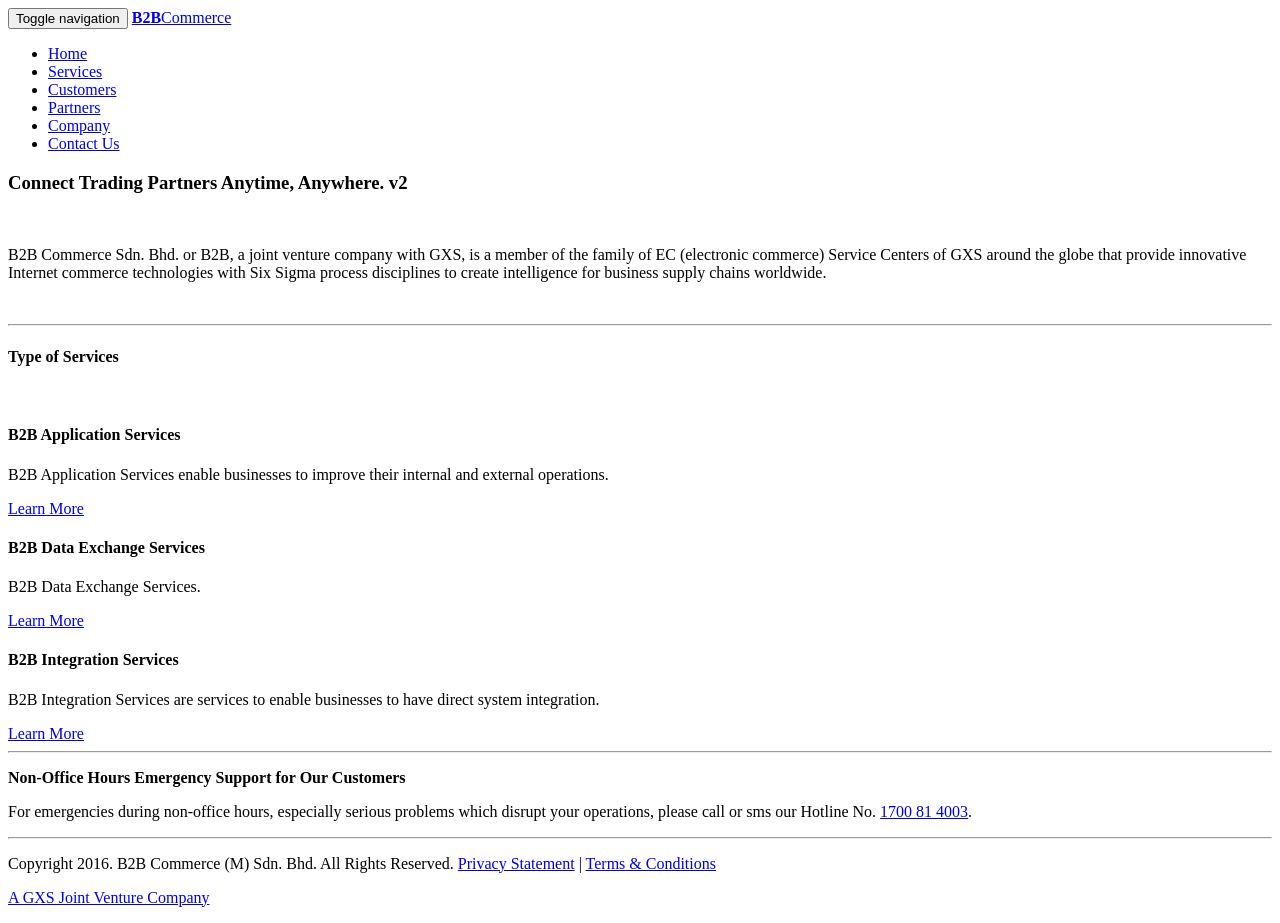
==== version/2/index.html @ c262702c "clean up - remove unneed files for now - add version 2" ====
<!DOCTYPE html>
<html lang="en">

<head>

    <meta charset="utf-8">
    <meta http-equiv="X-UA-Compatible" content="IE=edge">
    <meta name="viewport" content="width=device-width, initial-scale=1, maximum-scale=1, user-scalable=no">
    <meta name="description" content="">
    <meta name="author" content="brian chung">
	
	<link rel="icon" type="image/png" href="#" sizes="16x16">
	<meta name="keywords" content="">
	<meta http-equiv='cache-control' content='Public'>
	<meta http-equiv='expires' content='-1'>

<title>Home | B2B Commerce (M) Sdn Bhd</title>

    <!-- Bootstrap Core CSS -->
    <link href="css/bootstrap.min.css" rel="stylesheet">

    <!-- Custom CSS -->
    <link href="css/modern-business.min.css" rel="stylesheet">

    <!-- Custom Fonts -->
    <link href="font-awesome/css/font-awesome.min.css" rel="stylesheet" type="text/css">

    <!-- HTML5 Shim and Respond.js IE8 support of HTML5 elements and media queries -->
    <!-- WARNING: Respond.js doesn't work if you view the page via file:// -->
    <!--[if lt IE 9]>
        <script src="https://oss.maxcdn.com/libs/html5shiv/3.7.0/html5shiv.js"></script>
        <script src="https://oss.maxcdn.com/libs/respond.js/1.4.2/respond.min.js"></script>
    <![endif]-->

</head>

<body>

    <!-- Navigation -->
    <nav class="navbar navbar-inverse navbar-fixed-top" role="navigation">
        <div class="container">
            <!-- Brand and toggle get grouped for better mobile display -->
            <div class="navbar-header">
                <button type="button" class="navbar-toggle" data-toggle="collapse" data-target="#bs-example-navbar-collapse-1">
                    <span class="sr-only">Toggle navigation</span>
                    <span class="icon-bar"></span>
                    <span class="icon-bar"></span>
                    <span class="icon-bar"></span>
                </button>
                <a class="navbar-brand" href="index.html"><b>B2B</b>Commerce</a>
            </div>
            <!-- Collect the nav links, forms, and other content for toggling -->
            <div class="collapse navbar-collapse" id="bs-example-navbar-collapse-1">
                <ul class="nav navbar-nav navbar-right">
                    <li>
                        <a href="index.html">Home</a>
                    </li>
                    <li>
                        <a href="#">Services</a>
                    </li>
                    <li>
                        <a href="#">Customers</a>
                    </li>
					<li>
                        <a href="#">Partners</a>
                    </li>
					<li>
                        <a href="#">Company</a>
                    </li>
					<li>
                        <a href="#">Contact Us</a>
                    </li>
                </ul>
            </div>
            <!-- /.navbar-collapse -->
        </div>
        <!-- /.container -->
    </nav>

    <!-- Page Content -->
    <div class="container content">

        <!-- Marketing Icons Section -->
        <div class="row">
            <div class="col-lg-12">
                <h3 class="page-header">
                    Connect Trading Partners Anytime, Anywhere. v2
                </h3>
				<br>
					<p>
						B2B Commerce Sdn. Bhd. or B2B, a joint venture company with GXS, is a member of the family of EC (electronic commerce) Service Centers of GXS around the globe that provide innovative Internet commerce technologies with Six Sigma process disciplines to create intelligence for business supply chains worldwide.
					</p>
				<br>
            </div>

			<div class="col-lg-12">
				<hr>
				<h4 class="text-center">
					Type of Services
				</h4>
				<br>
			</div>

            <div class="col-md-4">
                <div class="panel panel-default">
                    <div class="panel-heading">
                        <h4><i class="fa fa-file-text-o"></i> B2B Application Services</h4>
                    </div>
                    <div class="panel-body">
                        <p>B2B Application Services enable businesses to improve their internal and external operations. </p>
                        <a href="#" class="btn btn-default">Learn More</a>
                    </div>
                </div>
            </div>
            <div class="col-md-4">
                <div class="panel panel-default">
                    <div class="panel-heading">
                        <h4><i class="fa fa-globe"></i> B2B Data Exchange Services</h4>
                    </div>
                    <div class="panel-body">
                        <p>B2B Data Exchange Services.</p>
                        <a href="#" class="btn btn-default">Learn More</a>
                    </div>
                </div>
            </div>
            <div class="col-md-4">
                <div class="panel panel-default">
                    <div class="panel-heading">
                        <h4><i class="fa fa-cog"></i> B2B Integration Services</h4>
                    </div>
                    <div class="panel-body">
                        <p>	B2B Integration Services are services to enable businesses to have direct system integration. </p>
                        <a href="#" class="btn btn-default">Learn More</a>
                    </div>
                </div>
            </div>
        </div>
        <!-- /.row -->

        <hr>

        <!-- Call to Action Section -->
        <div class="well">
            <div class="row">
                <div class="col-md-12">
                    <p><b>Non-Office Hours Emergency Support for Our Customers</b></p>

					<p>For emergencies during non-office hours, especially serious problems which disrupt your operations, please call or sms our 
							Hotline No. <a href="tel://1700 81 4003">1700 81 4003</a>. 
					</p>
                </div>
                <!--<div class="col-md-4">
                    <a class="btn btn-lg btn-default btn-block" href="#">Call to Action</a>
                </div>-->
            </div>
        </div>

        <hr>

        <!-- Footer -->
        <footer>
            <div class="row">
                <div class="col-lg-12">
                    <p><i class="fa fa-copyright"></i> Copyright 2016. B2B Commerce (M) Sdn. Bhd. All Rights Reserved. 
						<a class="" href="#">Privacy Statement</a> |  
						<a class="" href="#">Terms & Conditions </a>
					</p>
					<p>
						<a class="" href="#">A GXS Joint Venture Company </a>
					</p>
                </div>
            </div>
        </footer>

    </div>
    <!-- /.container -->

    <!-- jQuery -->
    <script src="js/jquery.js"></script>

    <!-- Bootstrap Core JavaScript -->
    <script src="js/bootstrap.min.js"></script>
</body>

</html>
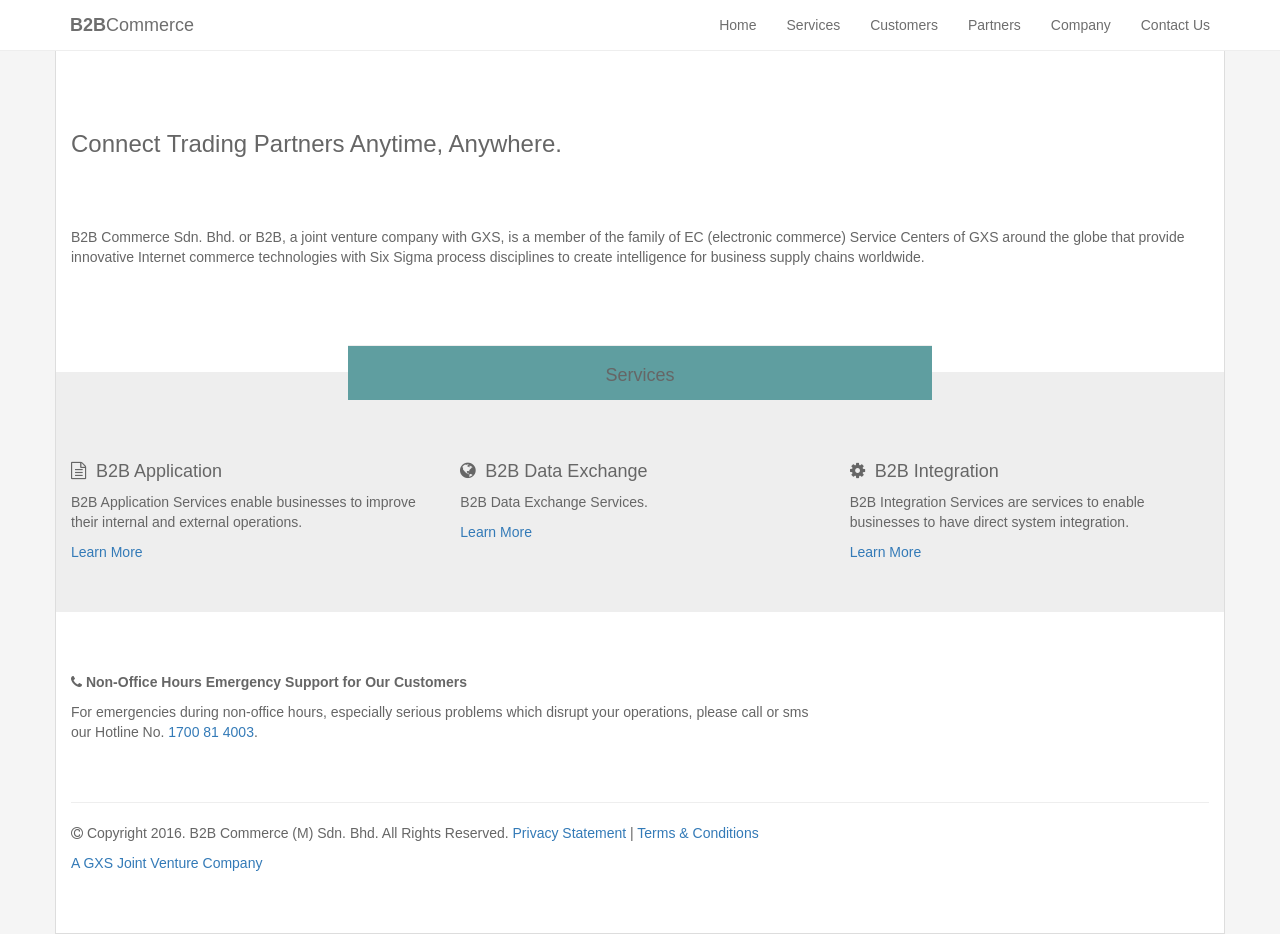
==== commit ca6f373a: "update version 2 design update" ====
--- a/version/2/index.html
+++ b/version/2/index.html
@@ -81,84 +81,75 @@
     <div class="container content">
 
         <!-- Marketing Icons Section -->
-        <div class="row">
-            <div class="col-lg-12">
-                <h3 class="page-header">
-                    Connect Trading Partners Anytime, Anywhere. v2
+        <div class="row intro-section">
+            <div class="col-lg-12 intro">
+                <h3>
+                    Connect Trading Partners Anytime, Anywhere.
                 </h3>
-				<br>
-					<p>
-						B2B Commerce Sdn. Bhd. or B2B, a joint venture company with GXS, is a member of the family of EC (electronic commerce) Service Centers of GXS around the globe that provide innovative Internet commerce technologies with Six Sigma process disciplines to create intelligence for business supply chains worldwide.
-					</p>
+			</div>
+	
+			 <div class="col-lg-12 intro">
+				<p>
+					B2B Commerce Sdn. Bhd. or B2B, a joint venture company with GXS, is a member of the family of EC (electronic commerce) Service Centers of GXS around the globe that provide innovative Internet commerce technologies with Six Sigma process disciplines to create intelligence for business supply chains worldwide.
+				</p>
 				<br>
             </div>
+		</div>
 
-			<div class="col-lg-12">
+		<div class="row">
+			<div class="service-title">
 				<hr>
 				<h4 class="text-center">
-					Type of Services
+					Services
 				</h4>
 				<br>
 			</div>
+		</div>	
 
+		<div class="row services-type">
             <div class="col-md-4">
-                <div class="panel panel-default">
-                    <div class="panel-heading">
-                        <h4><i class="fa fa-file-text-o"></i> B2B Application Services</h4>
-                    </div>
-                    <div class="panel-body">
-                        <p>B2B Application Services enable businesses to improve their internal and external operations. </p>
-                        <a href="#" class="btn btn-default">Learn More</a>
-                    </div>
-                </div>
+				<h4> 
+					<div class="icon"><i class="fa fa-file-text-o"></i> </div>
+					B2B Application
+				</h4>
+                <p>B2B Application Services enable businesses to improve their internal and external operations. </p>
+                <a href="#" class="">Learn More</a>
             </div>
             <div class="col-md-4">
-                <div class="panel panel-default">
-                    <div class="panel-heading">
-                        <h4><i class="fa fa-globe"></i> B2B Data Exchange Services</h4>
-                    </div>
-                    <div class="panel-body">
-                        <p>B2B Data Exchange Services.</p>
-                        <a href="#" class="btn btn-default">Learn More</a>
-                    </div>
-                </div>
+                <h4> 
+					<div class="icon"><i class="fa fa-globe"></i> </div>
+					B2B Data Exchange
+				</h4>
+                <p>B2B Data Exchange Services.</p>
+                 <a href="#" class="">Learn More</a>
             </div>
             <div class="col-md-4">
-                <div class="panel panel-default">
-                    <div class="panel-heading">
-                        <h4><i class="fa fa-cog"></i> B2B Integration Services</h4>
-                    </div>
-                    <div class="panel-body">
-                        <p>	B2B Integration Services are services to enable businesses to have direct system integration. </p>
-                        <a href="#" class="btn btn-default">Learn More</a>
-                    </div>
-                </div>
+                <h4>
+					<div class="icon"><i class="fa fa-cog"></i> </div>
+					B2B Integration
+				</h4>
+                <p>B2B Integration Services are services to enable businesses to have direct system integration. </p>
+                <a href="#" class="">Learn More</a>
             </div>
-        </div>
-        <!-- /.row -->
-
-        <hr>
+		</div>
 
         <!-- Call to Action Section -->
-        <div class="well">
-            <div class="row">
-                <div class="col-md-12">
-                    <p><b>Non-Office Hours Emergency Support for Our Customers</b></p>
-
-					<p>For emergencies during non-office hours, especially serious problems which disrupt your operations, please call or sms our 
-							Hotline No. <a href="tel://1700 81 4003">1700 81 4003</a>. 
+        <div class="row">
+            <div class="col-md-12 support">
+                    <p>
+						<i class="fa fa-phone" aria-hidden="true"></i>
+						<b>Non-Office Hours Emergency Support for Our Customers</b>
 					</p>
-                </div>
-                <!--<div class="col-md-4">
-                    <a class="btn btn-lg btn-default btn-block" href="#">Call to Action</a>
-                </div>-->
+					<p>
+						For emergencies during non-office hours, especially serious problems which disrupt your operations, please call or sms <br> our Hotline No. 
+						<a href="tel://1700 81 4003">1700 81 4003</a>. 
+					</p>
             </div>
         </div>
 
-        <hr>
-
         <!-- Footer -->
         <footer>
+			<hr>
             <div class="row">
                 <div class="col-lg-12">
                     <p><i class="fa fa-copyright"></i> Copyright 2016. B2B Commerce (M) Sdn. Bhd. All Rights Reserved. 
--- a/version/2/css/modern-business.min.css
+++ b/version/2/css/modern-business.min.css
@@ -0,0 +1,33 @@
+/*!
+ * Start Bootstrap - Modern Business HTML Template (http://startbootstrap.com)
+ * Code licensed under the Apache License v2.0.
+ * For details, see http://www.apache.org/licenses/LICENSE-2.0.
+ */
+body,html{height:100%;color:#666}
+body{padding-top:50px;background-color:#F5F5F5}
+.img-portfolio{margin-bottom:30px}
+.img-hover:hover{opacity:.8}
+header.carousel{height:50%}
+header.carousel .carousel-inner,header.carousel .item,header.carousel .item.active{height:100%}
+header.carousel .fill{width:100%;height:100%;background-position:center;background-size:cover}
+.error-404{font-size:100px}
+.price{display:block;font-size:50px;line-height:50px}
+.price sup{top:-20px;left:2px;font-size:20px}
+.period{display:block;font-style:italic}
+footer{margin:50px 0}
+.panel-default{min-height:176px}
+.panel-default>.panel-heading{background-color:#fff}
+.btn-default{position:absolute;bottom:30px;width:84%}
+nav.navbar{background-color:#fff}
+.navbar-inverse{border-color:#eee}
+#bs-example-navbar-collapse-1>ul>li>a,.navbar-inverse .navbar-brand,.navbar-inverse .navbar-brand:hover{color:#6E6E6E}
+#bs-example-navbar-collapse-1>ul>li>a:hover{background-color:#7AB9F0}
+.panel-heading i{color:#EF7B16}
+.content{border:1px solid #DDD;background-color:#fff}
+.intro,.support{margin:60px 0 0}
+.services-type{background-color:#eee;padding:80px 0 50px}
+.service-title{background-color:#5f9ea0;width:50%;margin:auto;position:relative;top:28px;height:55px}
+.icon{float:left;padding-right:10px}
+@media(max-width:991px){.customer-img,.img-related{margin-bottom:30px}}
+@media(max-width:767px){.img-portfolio{margin-bottom:15px}
+header.carousel .carousel{height:70%}}
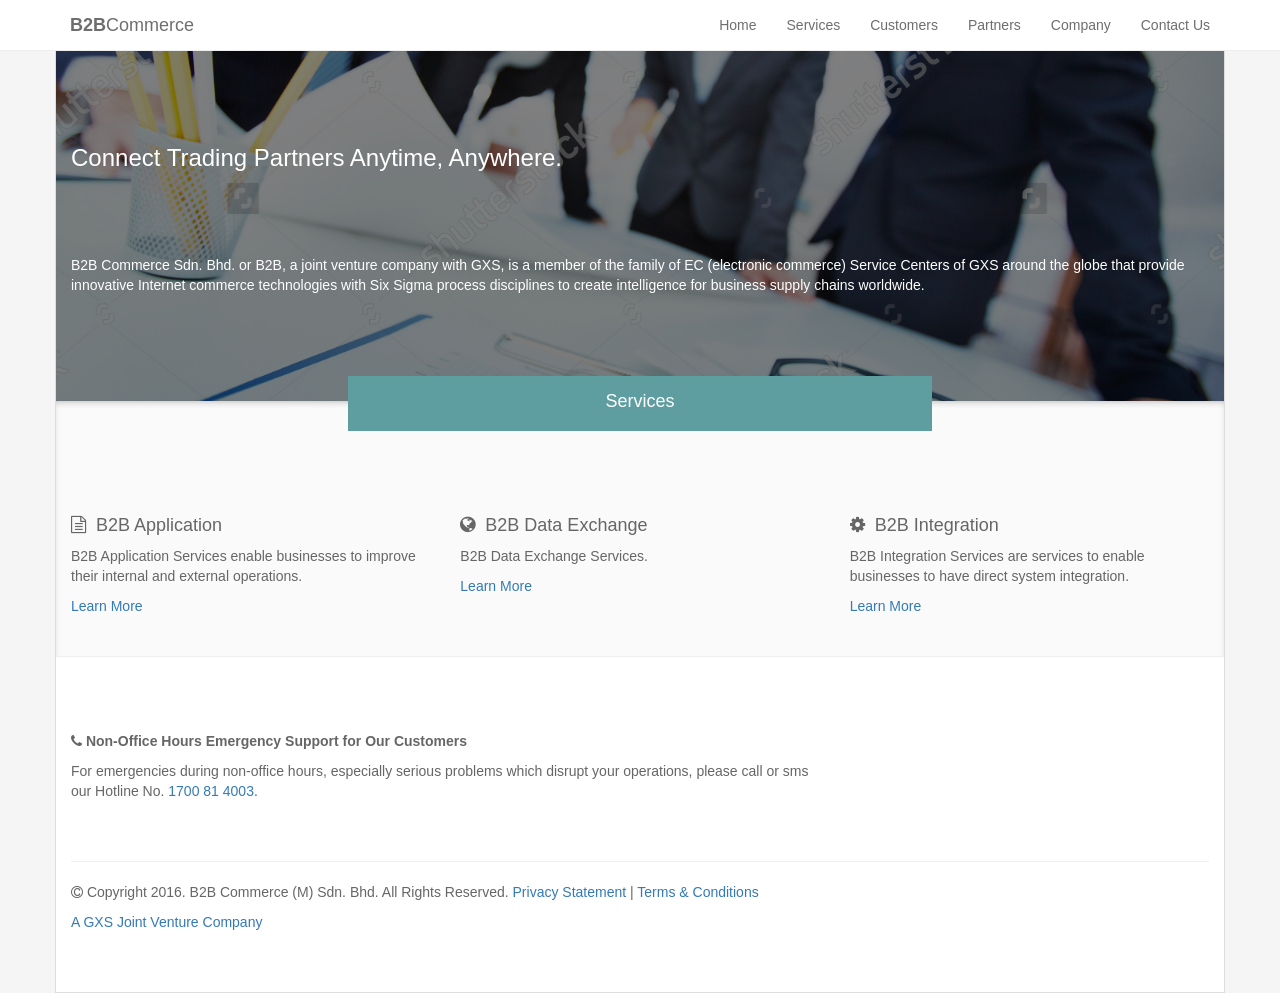
==== commit bc19847f: "ver 2 - update design" ====
--- a/version/2/index.html
+++ b/version/2/index.html
@@ -82,21 +82,26 @@
 
         <!-- Marketing Icons Section -->
         <div class="row intro-section">
-            <div class="col-lg-12 intro">
-                <h3>
-                    Connect Trading Partners Anytime, Anywhere.
-                </h3>
+			<div class="intro-container">
+				<div class="col-lg-12 intro">
+					<h3>
+						Connect Trading Partners Anytime, Anywhere.
+					</h3>
+				</div>
+		
+				 <div class="col-lg-12 intro">
+					<p>
+						B2B Commerce Sdn. Bhd. or B2B, a joint venture company with GXS, is a member of the family of EC (electronic commerce) Service Centers of GXS around the globe that provide innovative Internet commerce technologies with Six Sigma process disciplines to create intelligence for business supply chains worldwide.
+					</p>
+					<br>
+				</div>
 			</div>
-	
-			 <div class="col-lg-12 intro">
-				<p>
-					B2B Commerce Sdn. Bhd. or B2B, a joint venture company with GXS, is a member of the family of EC (electronic commerce) Service Centers of GXS around the globe that provide innovative Internet commerce technologies with Six Sigma process disciplines to create intelligence for business supply chains worldwide.
-				</p>
-				<br>
-            </div>
+			
+			
+			
 		</div>
 
-		<div class="row">
+		<!--<div class="row">
 			<div class="service-title">
 				<hr>
 				<h4 class="text-center">
@@ -104,9 +109,16 @@
 				</h4>
 				<br>
 			</div>
-		</div>	
+		</div>-->
 
 		<div class="row services-type">
+		
+			<div class="service-title">
+				<h4 class="text-center">
+					Services
+				</h4>
+			</div>
+		
             <div class="col-md-4">
 				<h4> 
 					<div class="icon"><i class="fa fa-file-text-o"></i> </div>
--- a/version/2/css/modern-business.min.css
+++ b/version/2/css/modern-business.min.css
@@ -24,9 +24,12 @@
 #bs-example-navbar-collapse-1>ul>li>a:hover{background-color:#7AB9F0}
 .panel-heading i{color:#EF7B16}
 .content{border:1px solid #DDD;background-color:#fff}
-.intro,.support{margin:60px 0 0}
-.services-type{background-color:#eee;padding:80px 0 50px}
-.service-title{background-color:#5f9ea0;width:50%;margin:auto;position:relative;top:28px;height:55px}
+.intro,.support{margin:74px 0 0}
+.services-type{background-color:#FAFAFA;padding:40px 0;-webkit-box-shadow:inset 0 4px 10px -6px rgba(128,128,128,1);-moz-box-shadow:inset 0 4px 10px -6px rgba(128,128,128,1);box-shadow:inset 0 4px 10px -6px rgba(128,128,128,1);border-bottom:1px solid #eee}
+.intro-section{background-image:url(../img/intro.jpg);background-position:center center;background-size:cover;height:350px}
+.intro-container{background:rgba(0,0,0,.5);display:inline-block;height:350px;color:#fff}
+.service-title{background-color:#5f9ea0;color:#fff;width:50%;margin:auto;position:relative;height:55px;top:-75px}
+.service-title h4{line-height:50px}
 .icon{float:left;padding-right:10px}
 @media(max-width:991px){.customer-img,.img-related{margin-bottom:30px}}
 @media(max-width:767px){.img-portfolio{margin-bottom:15px}
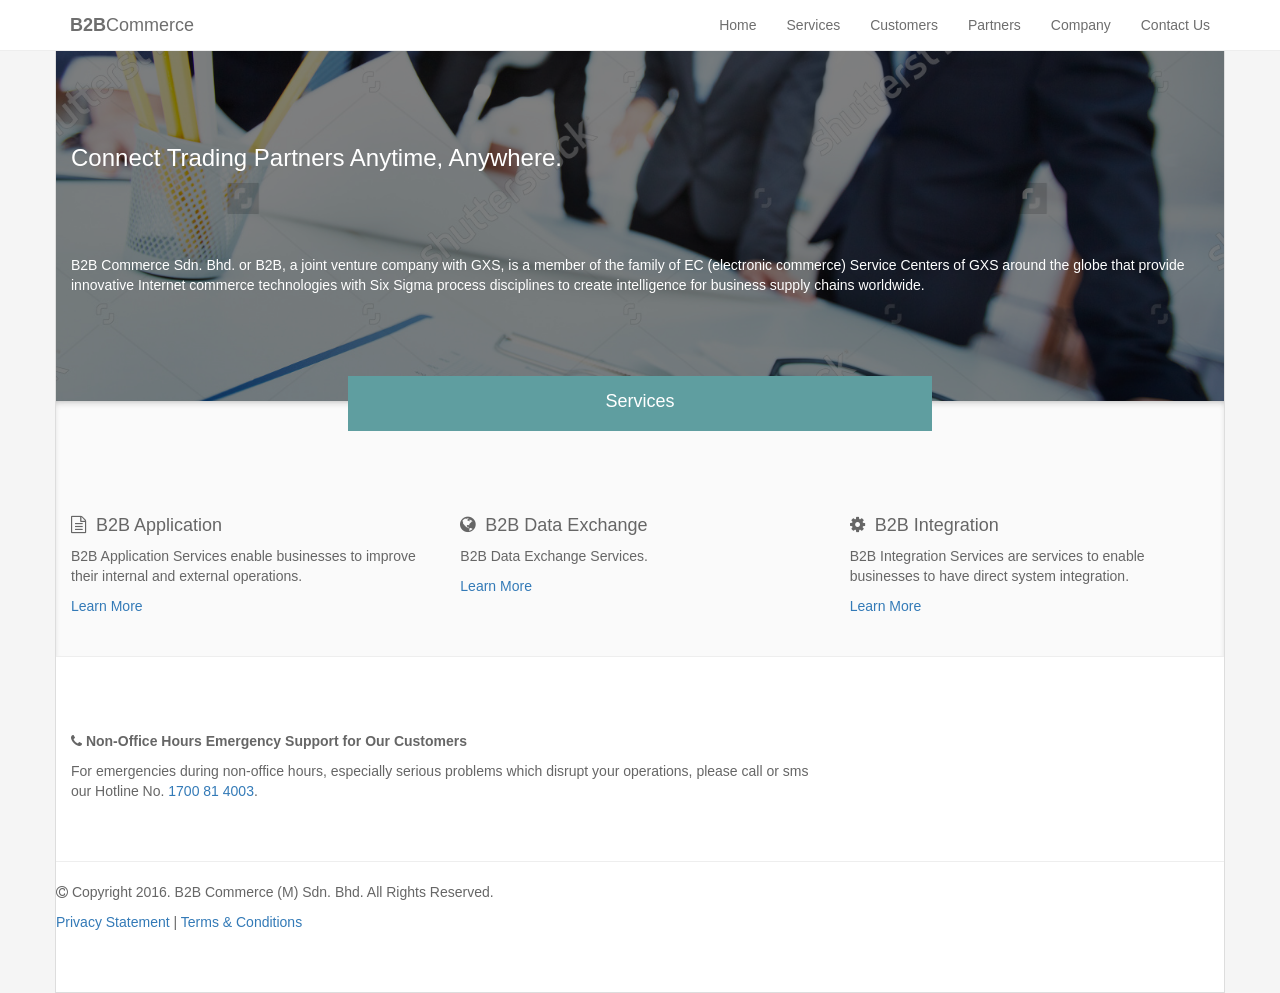
==== commit 57d1bce5: "update - code clean up" ====
--- a/version/2/index.html
+++ b/version/2/index.html
@@ -96,20 +96,7 @@
 					<br>
 				</div>
 			</div>
-			
-			
-			
 		</div>
-
-		<!--<div class="row">
-			<div class="service-title">
-				<hr>
-				<h4 class="text-center">
-					Services
-				</h4>
-				<br>
-			</div>
-		</div>-->
 
 		<div class="row services-type">
 		
@@ -160,20 +147,20 @@
         </div>
 
         <!-- Footer -->
-        <footer>
-			<hr>
-            <div class="row">
-                <div class="col-lg-12">
-                    <p><i class="fa fa-copyright"></i> Copyright 2016. B2B Commerce (M) Sdn. Bhd. All Rights Reserved. 
-						<a class="" href="#">Privacy Statement</a> |  
-						<a class="" href="#">Terms & Conditions </a>
-					</p>
-					<p>
-						<a class="" href="#">A GXS Joint Venture Company </a>
-					</p>
-                </div>
-            </div>
-        </footer>
+		<div class="row">
+			<footer>
+				<hr>
+				<div class="row">
+					<div class="col-lg-12">
+						<p><i class="fa fa-copyright"></i> Copyright 2016. B2B Commerce (M) Sdn. Bhd. All Rights Reserved. </p>
+						<p>
+							<a class="" href="#">Privacy Statement</a> |  
+							<a class="" href="#">Terms & Conditions </a>
+						</p>
+					</div>
+				</div>
+			</footer>
+		</div>
 
     </div>
     <!-- /.container -->
